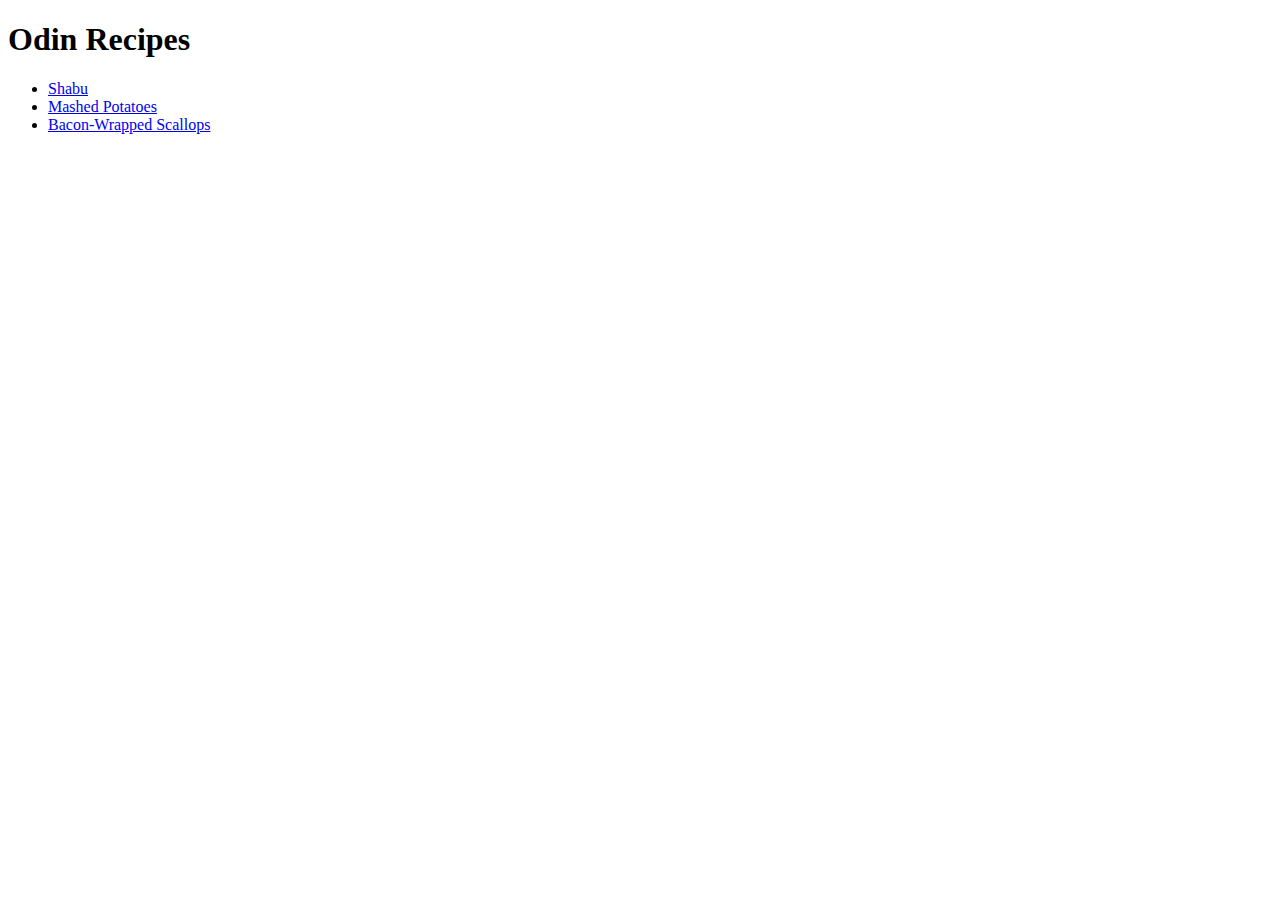
==== index.html @ 8e7e5a28 "Add bacon...,mashed... and shabu recipes." ====
<!DOCTYPE html>
<html lang="en">
<head>
    <meta charset="UTF-8">
    <meta name="viewport" content="width=device-width, initial-scale=1.0">
    <title>Recipes</title>
</head>
<body>
    <h1>Odin Recipes</h1>
    <ul>
        <li><a href="recipes/shabu.html">Shabu</a></li>
        <li><a href="recipes/mashed-potatoes.html">Mashed Potatoes</a></li>
        <li><a href="recipes/bacon-wrapped.html">Bacon-Wrapped Scallops</a></li>
    </ul>
    
</body>
</html>
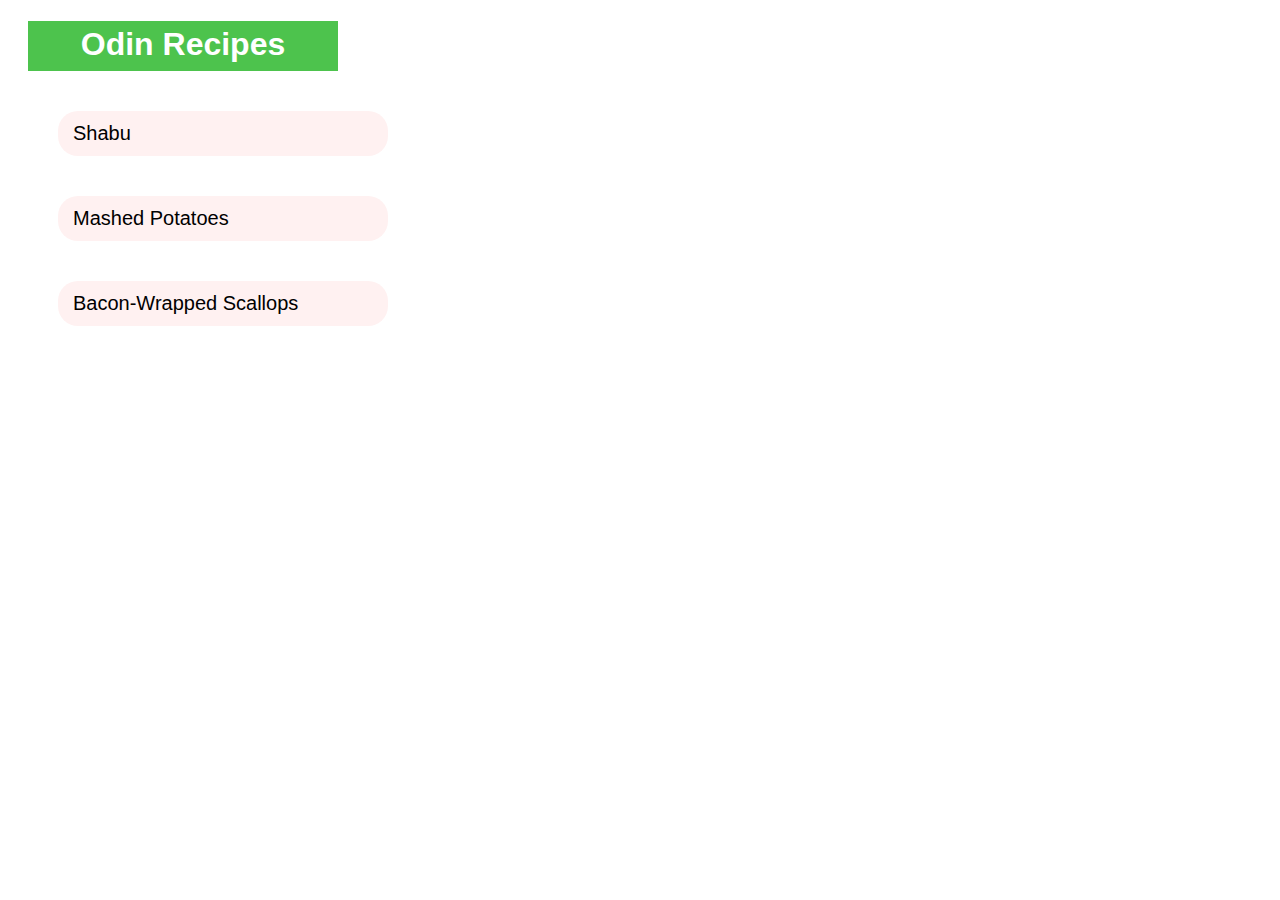
==== commit 713ea87e: "Add style to index" ====
--- a/index.html
+++ b/index.html
@@ -3,6 +3,7 @@
 <head>
     <meta charset="UTF-8">
     <meta name="viewport" content="width=device-width, initial-scale=1.0">
+    <link rel="stylesheet" href="styles/styles.css">
     <title>Recipes</title>
 </head>
 <body>
--- a/styles/styles.css
+++ b/styles/styles.css
@@ -0,0 +1,41 @@
+* {
+    font-family: Arial, Helvetica, sans-serif;
+}
+
+h1 {
+    background-color: #4DC34D;
+    color: white;
+    width: 300px;
+    height: 40px;
+    text-align: center;
+    padding: 5px;
+    margin-left: 20px;
+}
+
+ul {
+    list-style-type: none;
+}
+
+ul li {
+    margin-top: 40px;
+    width: 300px;
+
+}
+
+ul a {
+    display: block;
+    text-decoration: none;
+    font-size: 20px;
+    line-height: 15px;
+    color: rgb(0, 0, 0);
+    width: 300px;
+    background-color: #fff1f1;
+    padding: 15px;
+    margin: 10px;
+    border-radius: 20px;
+}
+
+ul a:hover {
+    background-color: #ffd8d8;
+    cursor: pointer;
+}